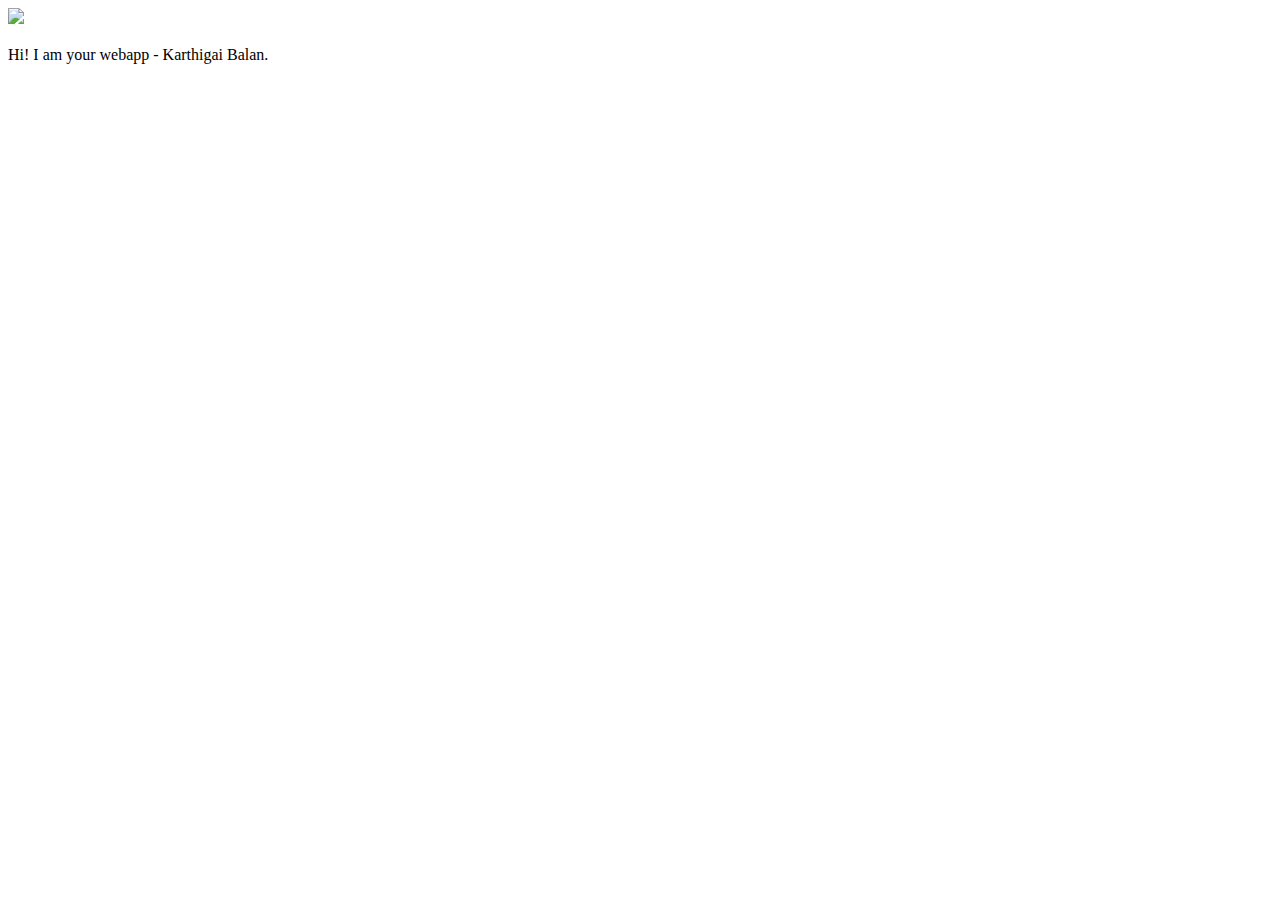
==== ui/index.html @ 7b37aa93 "[imad-console] Updates ui/index.html" ====
<!doctype html>
<html>
    <head>
        <link href="/ui/style.css" rel="stylesheet" />
    </head>
    <body>
        <div class="center">
            <img src="/ui/madi.png" class="img-medium"/>
        </div>
        <br>
        <div class="center text-big bold">
            Hi! I am your webapp - Karthigai Balan.
        </div>
        <script type="text/javascript" src="/ui/main.js">
        </script>
    </body>
</html>
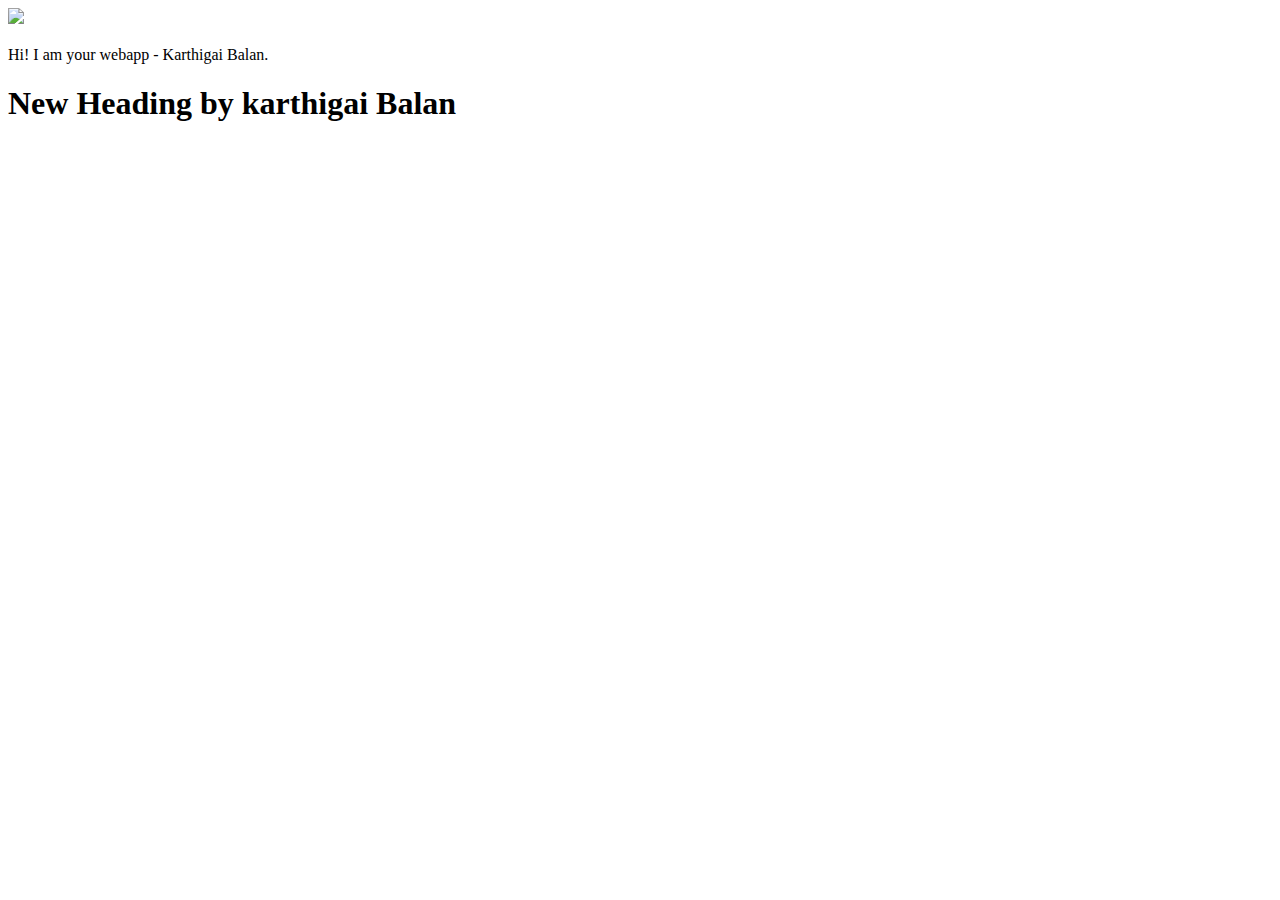
==== commit 6014319a: "Made first changes locallyl" ====
--- a/ui/index.html
+++ b/ui/index.html
@@ -10,6 +10,7 @@
         <br>
         <div class="center text-big bold">
             Hi! I am your webapp - Karthigai Balan.
+<h1> New Heading by karthigai Balan</h1>
         </div>
         <script type="text/javascript" src="/ui/main.js">
         </script>
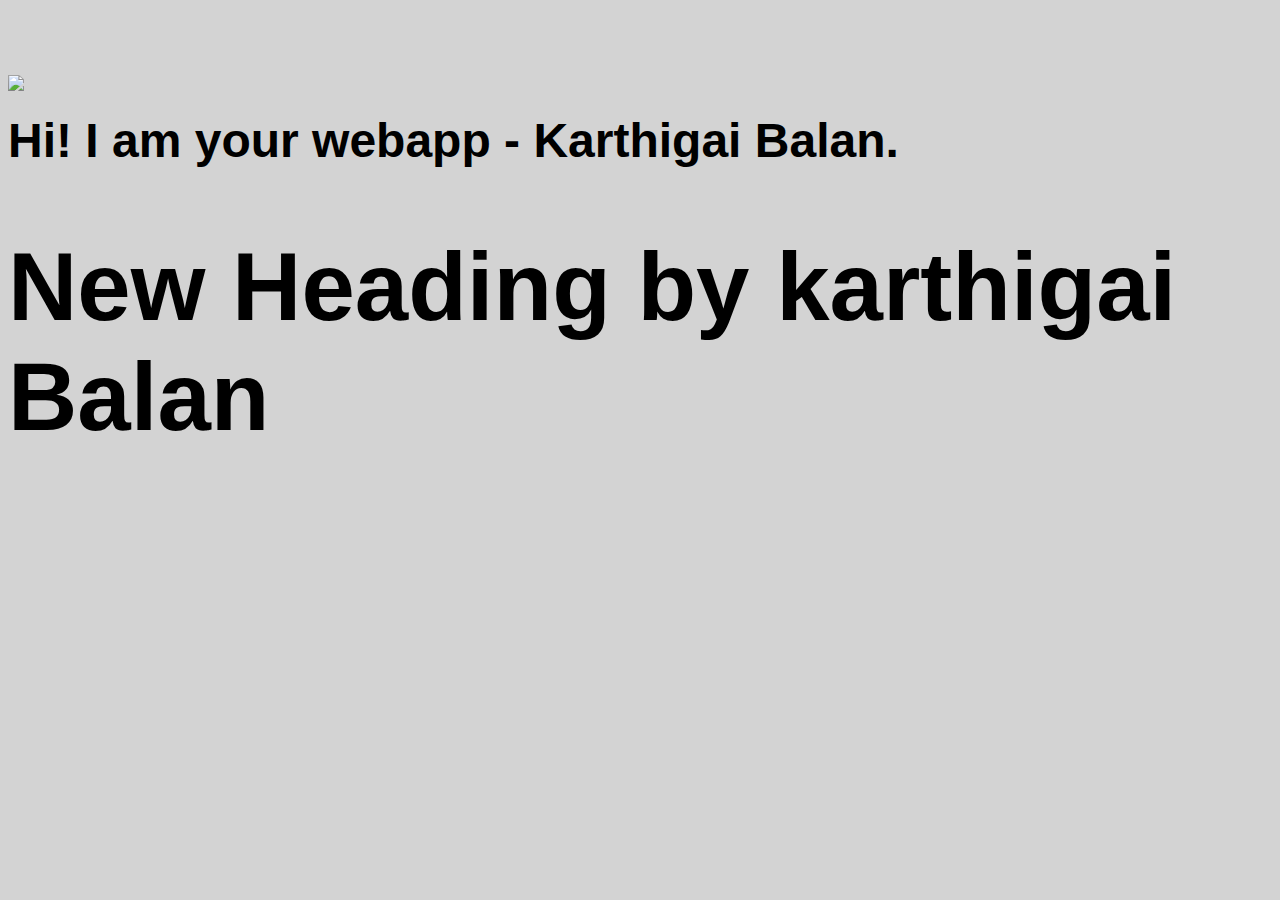
==== commit d1242073: "[imad-console] Updates ui/index.html" ====
--- a/ui/index.html
+++ b/ui/index.html
@@ -12,6 +12,9 @@
             Hi! I am your webapp - Karthigai Balan.
 <h1> New Heading by karthigai Balan</h1>
         </div>
+        <script>
+            alert('Java Script learning');
+        </script>
         <script type="text/javascript" src="/ui/main.js">
         </script>
     </body>
--- a/ui/style.css
+++ b/ui/style.css
@@ -0,0 +1,32 @@
+body {
+    font-family: sans-serif;
+    background-color: lightgrey;
+    margin-top: 75px;
+}
+
+.center {
+    text-align: left;
+}
+
+.text-big {
+    font-size: 300%;
+}
+
+.bold {
+    font-weight: bold;
+}
+
+.img-medium {
+    height: 200px;
+}
+
+.container{
+         max-width: 900px;
+         margin: 0 auto;
+         color: #0058ff;
+         font-family: sans-serif;
+         padding-left: 20px;
+         padding-top: 10px;
+         padding-right: 20px;
+}
+
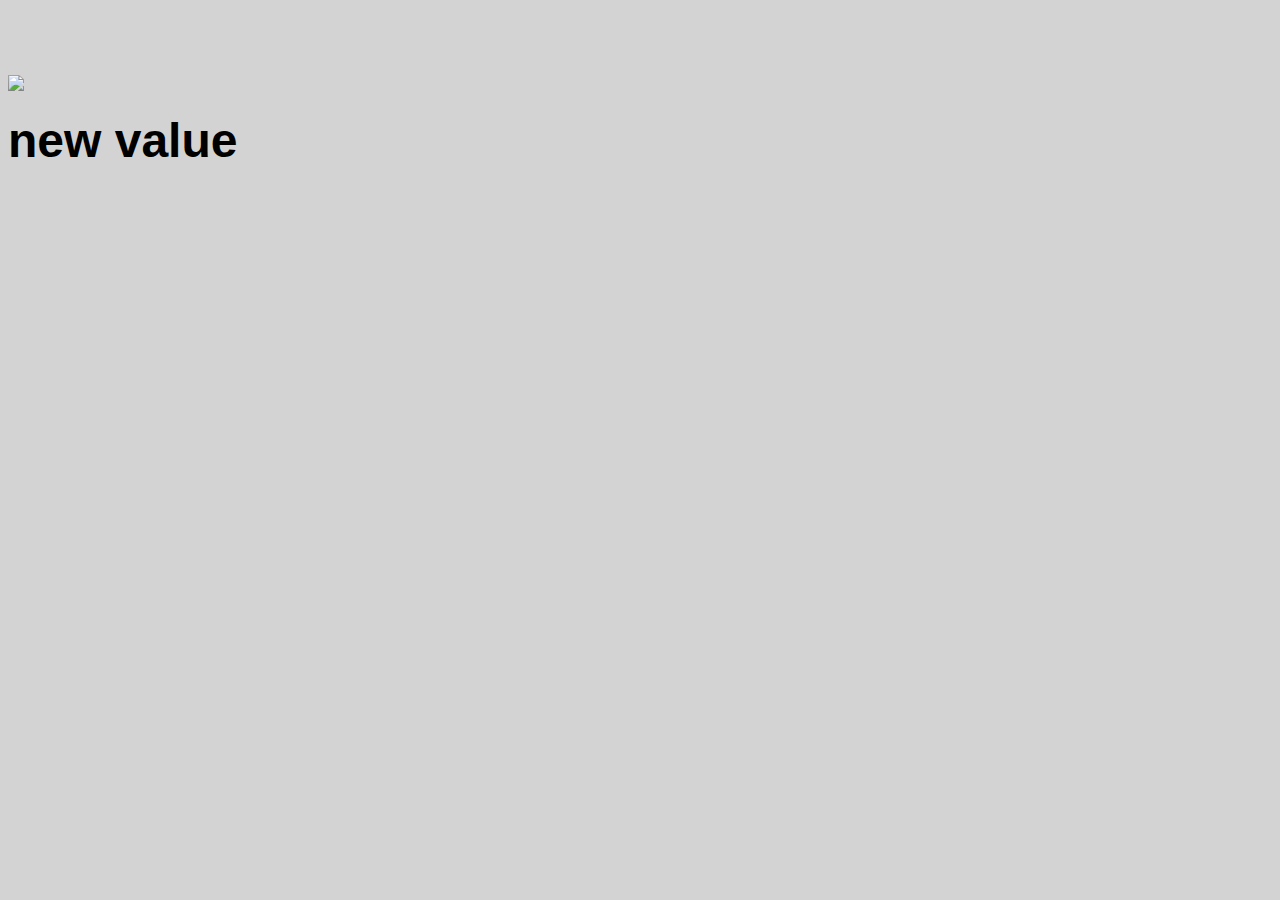
==== commit b235802e: "[imad-console] Updates ui/index.html" ====
--- a/ui/index.html
+++ b/ui/index.html
@@ -4,13 +4,13 @@
         <link href="/ui/style.css" rel="stylesheet" />
     </head>
     <body>
-        <div class="center">
+        <div id="madi" class="center">
             <img src="/ui/madi.png" class="img-medium"/>
         </div>
         <br>
-        <div class="center text-big bold">
+        <div id="maintext" class="center text-big bold">
             Hi! I am your webapp - Karthigai Balan.
-<h1> New Heading by karthigai Balan</h1>
+            <h1> New Heading by karthigai Balan</h1>
         </div>
         <script>
             alert('Java Script learning');
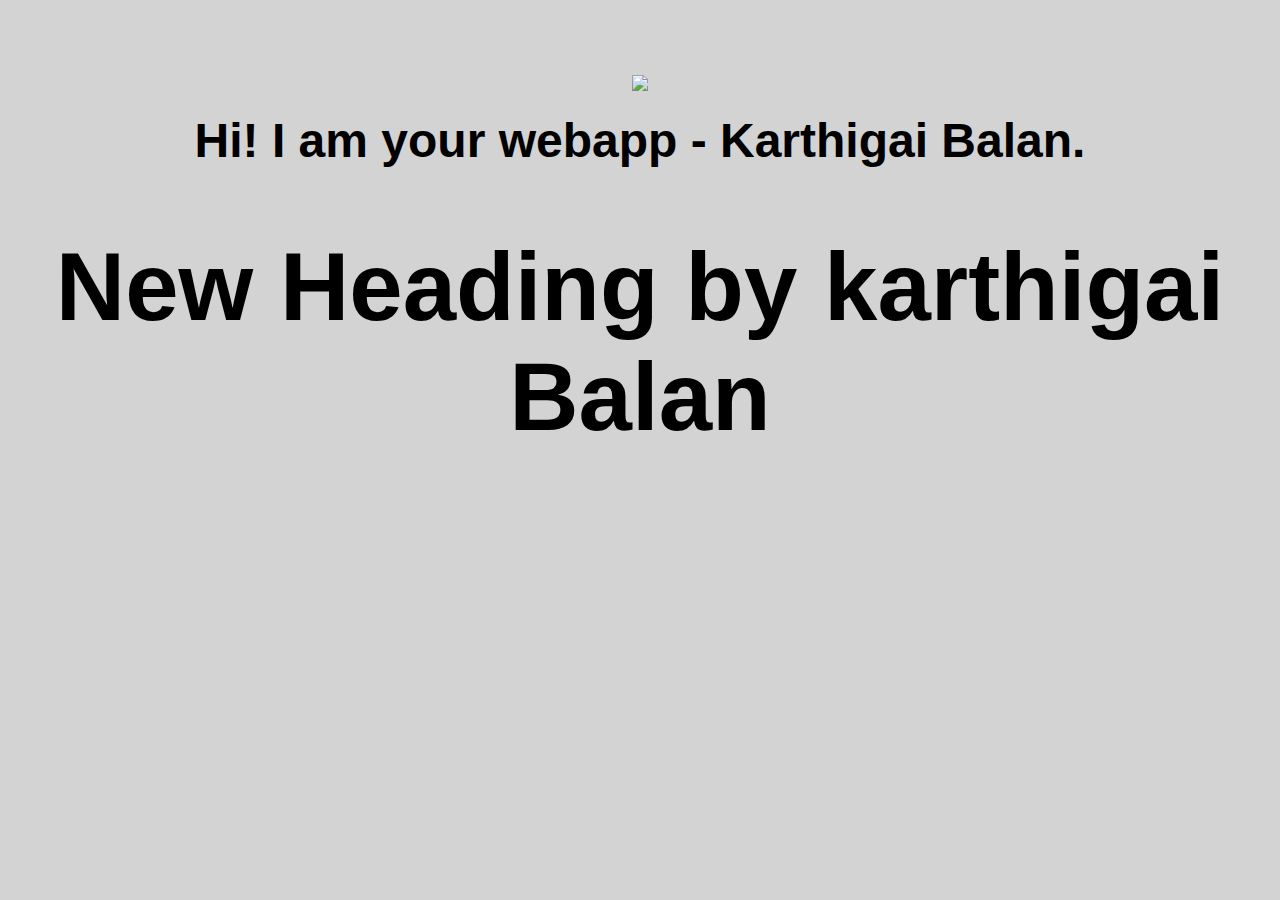
==== commit cc148a3d: "[imad-console] Updates ui/index.html" ====
--- a/ui/index.html
+++ b/ui/index.html
@@ -4,8 +4,8 @@
         <link href="/ui/style.css" rel="stylesheet" />
     </head>
     <body>
-        <div id="madi" class="center">
-            <img src="/ui/madi.png" class="img-medium"/>
+        <div  class="center">
+            <img id="madi" src="/ui/madi.png" class="img-medium"/>
         </div>
         <br>
         <div id="maintext" class="center text-big bold">
--- a/ui/style.css
+++ b/ui/style.css
@@ -5,7 +5,7 @@
 }
 
 .center {
-    text-align: left;
+    text-align: center;
 }
 
 .text-big {
